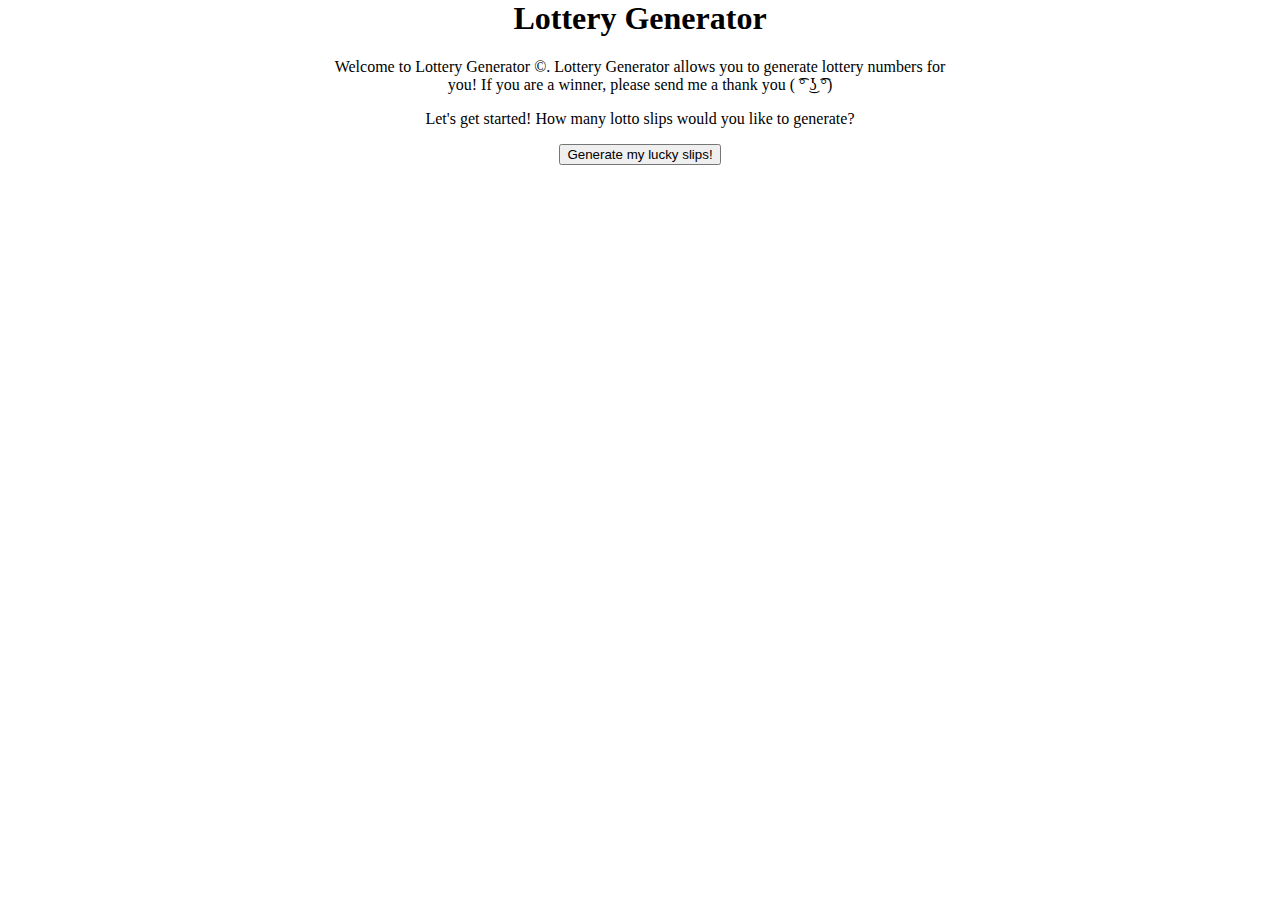
==== Lottery Generator/index.htm @ 23e9ca4d "Pushing first iteration of the Lotto Generator" ====
<! DOCTYPE HTML>
<!-- 
Project: Lottery Number Generator Website
Description: A simple website that uses JavaScript to generate lottery numbers
Project Start Date: 21/03/19
Author: A.Taylor
-->

<html>

<head>
	<link href="./css/main.css" rel="stylesheet" />
	<meta charset="utf-8" />
	<title>Lottery Generator | Home</title>

</head>

<body>

	<h1>Lottery Generator</h1>

	<p>Welcome to Lottery Generator &copy;. Lottery Generator allows you to generate lottery numbers for you! If you are a winner, please send me a thank you ( ͡° ͜ʖ ͡°) </p>
	
	<div class="main">
		<p> Let's get started! How many lotto slips would you like to generate?</p>
		
		<div class="form">
			<!--<label>Slips to generate: </label>
			 <input type="text" id="slipsToGenerate" class="slipField"/> -->
			<input type="submit" id="submitbutton" class="slipButton" value="Generate my lucky slips!" onclick="GenerateSlips()" />
	
		</div>
		
		<p id="slipResults"></p>
	
	
	</div>
</body>

<!-- Scripts to go here! -->
<script src="./scripts/lottoGen.js" /></script>

</html>
---- Lottery Generator/css/main.css ----
/*
Name: Main.css
Description: StyleSheet for the lottery number generator website
Author: A.Taylor

*/

/*
body {
min-width: 640px;
max-width: 1080px;
width: 50%;
background: blue;
margin: auto 0;
}

*/

body {
        width: 50%;
        max-width: 800px;
        min-width: 480px;
        margin: 0 auto;	
		text-align: center;
}
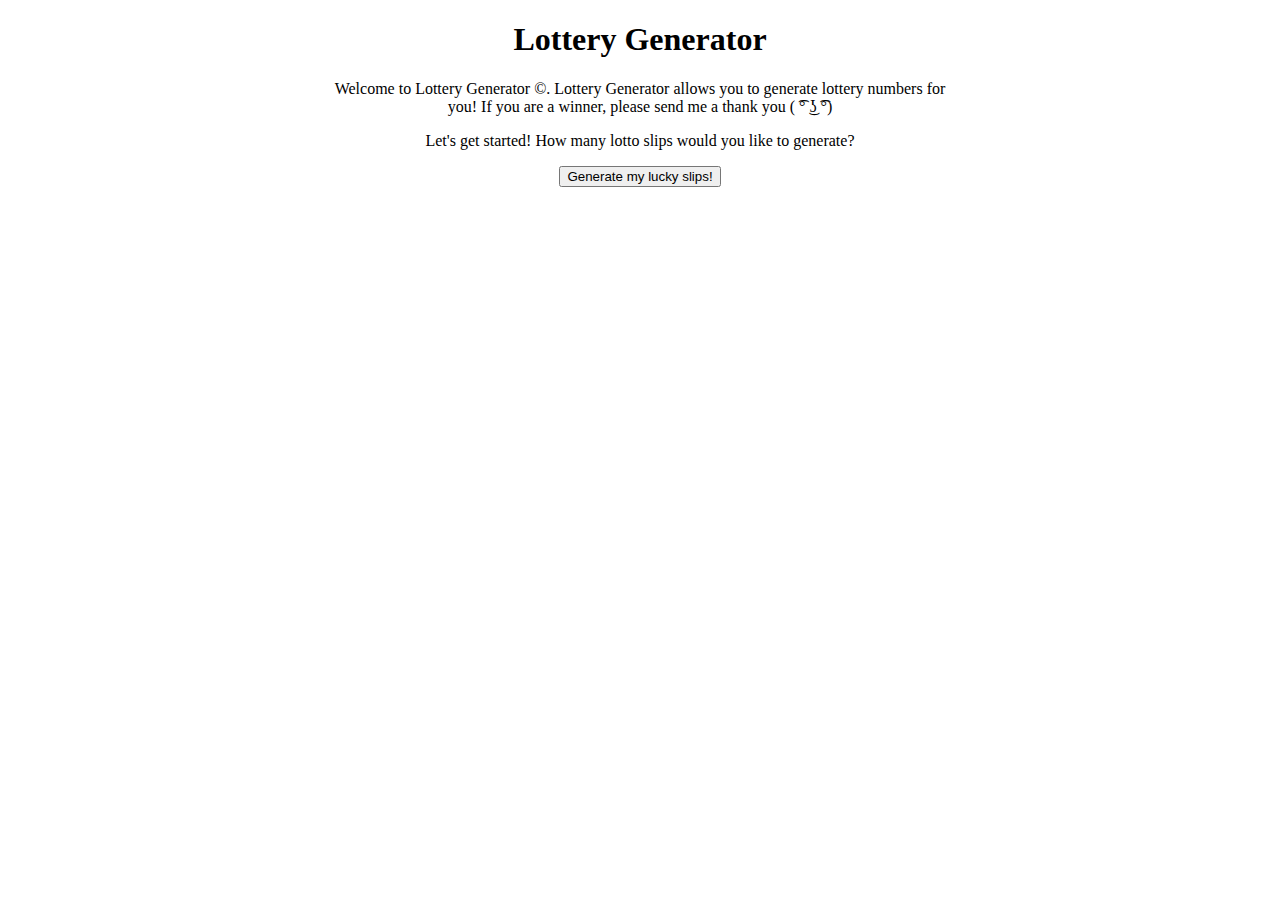
==== commit 9b177afd: "Update index.htm" ====
--- a/Lottery Generator/index.htm
+++ b/Lottery Generator/index.htm
@@ -1,4 +1,4 @@
-<! DOCTYPE HTML>
+<!DOCTYPE HTML>
 <!-- 
 Project: Lottery Number Generator Website
 Description: A simple website that uses JavaScript to generate lottery numbers
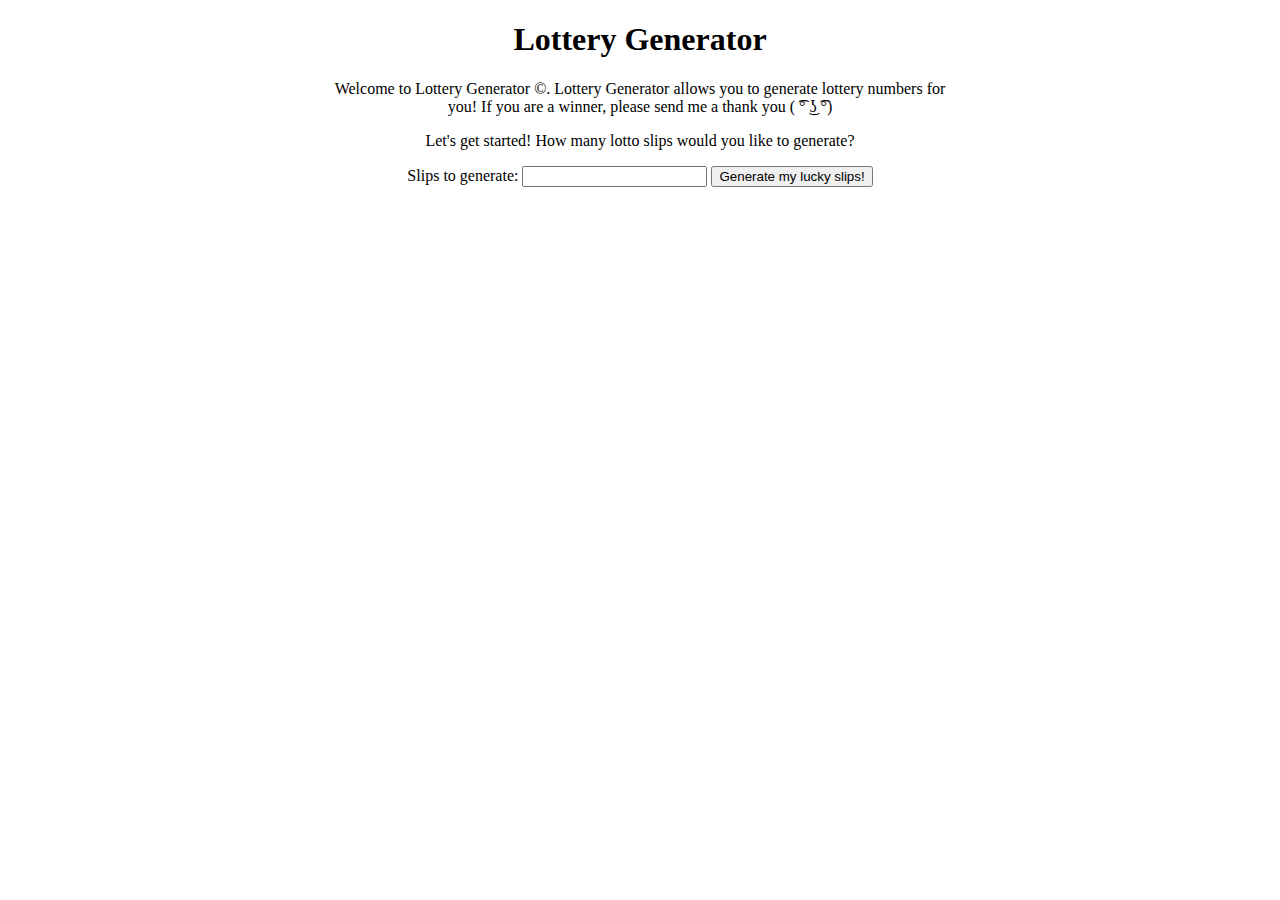
==== commit 5bb10b06: "Updated lottoGen.js & Index.htm" ====
--- a/Lottery Generator/index.htm
+++ b/Lottery Generator/index.htm
@@ -25,9 +25,9 @@
 		<p> Let's get started! How many lotto slips would you like to generate?</p>
 		
 		<div class="form">
-			<!--<label>Slips to generate: </label>
-			 <input type="text" id="slipsToGenerate" class="slipField"/> -->
-			<input type="submit" id="submitbutton" class="slipButton" value="Generate my lucky slips!" onclick="GenerateSlips()" />
+			<label>Slips to generate: </label>
+			 <input type="text" id="userInput" />
+			<input type="submit" id="submitbutton" class="slipButton" value="Generate my lucky slips!" onclick="SpecifySlips()" />
 	
 		</div>
 		
